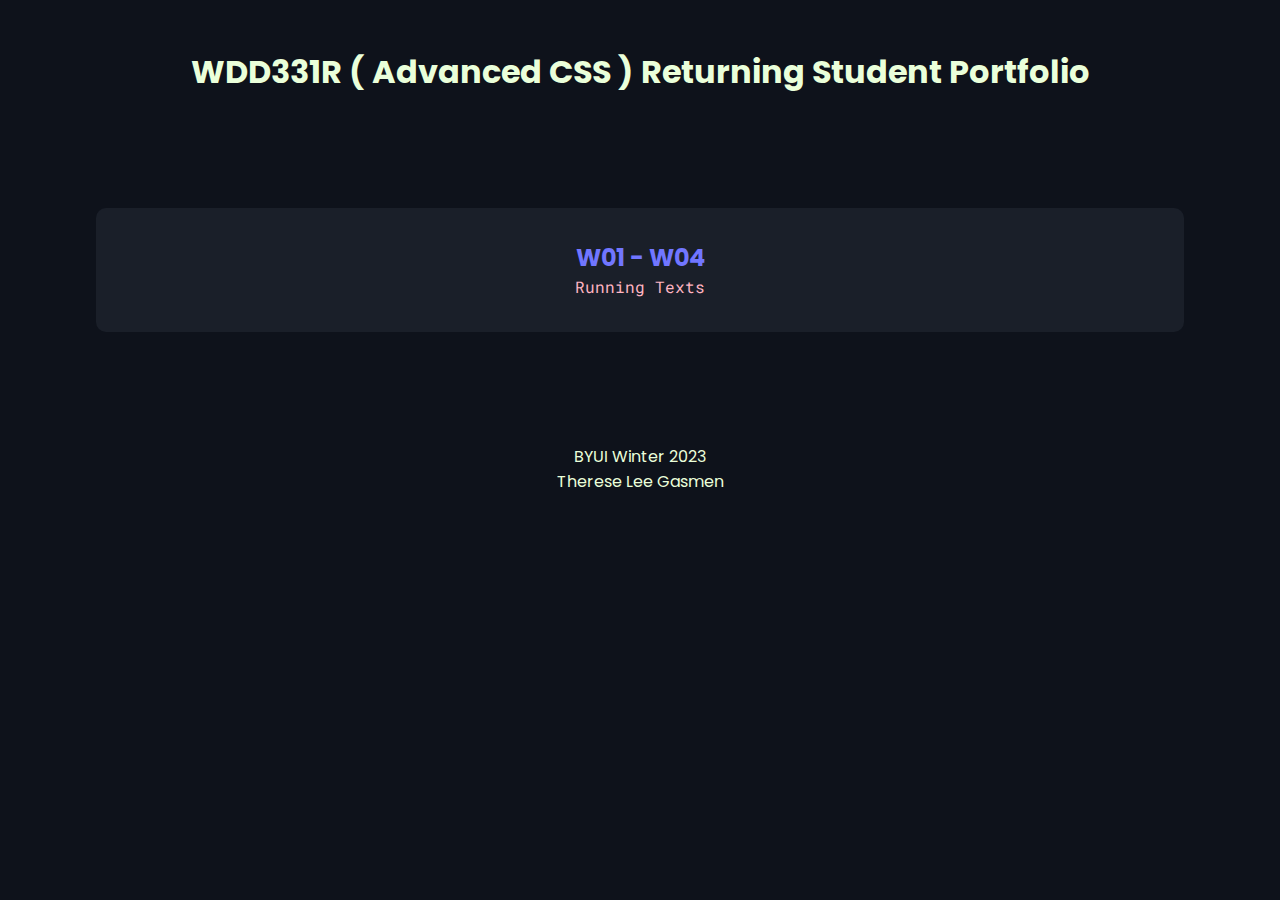
==== index.html @ 09eb2518 "main page created and styled" ====
<!DOCTYPE html>
<html lang="en">
<head>
    <meta charset="UTF-8">
    <meta http-equiv="X-UA-Compatible" content="IE=edge">
    <meta name="viewport" content="width=device-width, initial-scale=1.0">
    <title>WDD331R Returning Student Portfolio</title>
    <link rel="stylesheet" href="styles.css">
</head>
<body>
    <header>
        <h1>WDD331R ( Advanced CSS ) Returning Student Portfolio</h1>
    </header>
    <main>
        <h2>W01 - W04</h2>
        <a href="/w01-4/w01.html">Running Texts</a>
    </main>
    <footer>
        <p>BYUI Winter 2023</p>
        <p>Therese Lee Gasmen</p>
    </footer>
</body>
</html>
---- styles.css ----
@import url('https://fonts.googleapis.com/css2?family=Poppins:wght@400;800&family=Roboto+Mono&display=swap');

:root {
    /* COLORS */
    --black: #0E121B;
    --darkpurple: #1a1f29;
    --blue: #7176ff;
    --pink: #FFB5C2;
    --yellow: #EAFFDA;
    /* FONTS */
    --main-font: 'Poppins', sans-serif;
    --link-font: 'Roboto Mono', monospace;
}

/* GLOBAL */
body {
    background-color: var(--black);
    color: var(--yellow);
    font-family: var(--main-font);
    text-align: center;
    margin: 1rem;
}
header, main, footer {
    padding: 2rem;
}
h1, h2, h3, h4, h5, h6, p {
    margin: 0;
}
a {
    text-decoration: none;
    color: var(--pink);
    font-family: var(--link-font);
    cursor: pointer;
}

/* MAIN */
main {
    background-color: var(--darkpurple);
    border-radius: 10px;
    margin: 5rem;
}
main h2 {
    color: var(--blue);
}
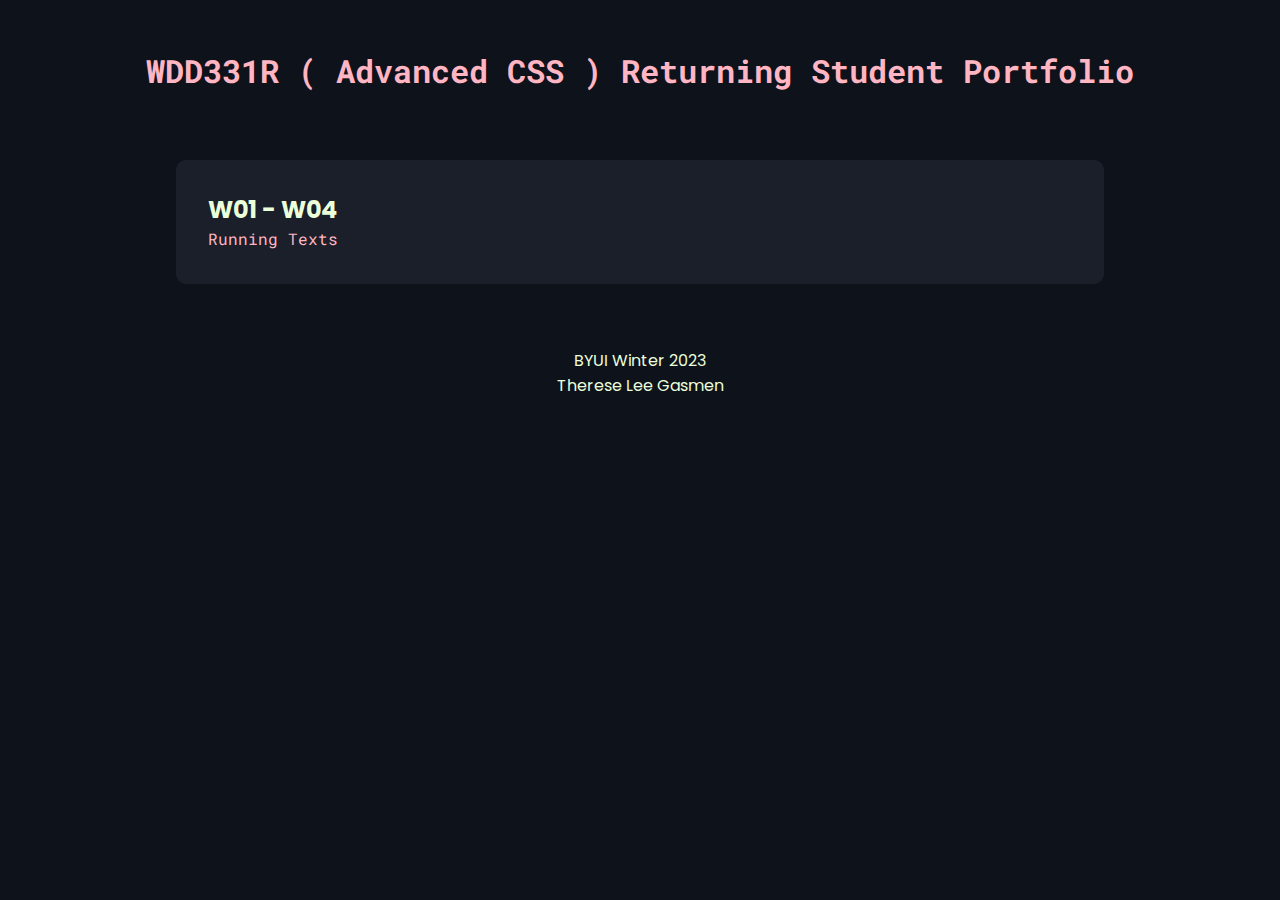
==== commit 5a07feb3: "added link to home on main header" ====
--- a/index.html
+++ b/index.html
@@ -9,7 +9,7 @@
 </head>
 <body>
     <header>
-        <h1>WDD331R ( Advanced CSS ) Returning Student Portfolio</h1>
+        <h1> <a href="../index.html">WDD331R ( Advanced CSS ) Returning Student Portfolio</a></h1>
     </header>
     <main>
         <h2>W01 - W04</h2>
--- a/styles.css
+++ b/styles.css
@@ -1,4 +1,4 @@
-@import url('https://fonts.googleapis.com/css2?family=Poppins:wght@400;800&family=Roboto+Mono&display=swap');
+@import url('https://fonts.googleapis.com/css2?family=Poppins:wght@400;800&family=Roboto+Mono:wght@400;700&display=swap');
 
 :root {
     /* COLORS */
@@ -38,8 +38,81 @@
     background-color: var(--darkpurple);
     border-radius: 10px;
     margin: 5rem;
+    text-align: justify;
 }
-main h2 {
-    color: var(--blue);
+main h3 {
+    text-align: center;
+    padding: 2rem 0;
+}
+main div {
+    padding-bottom: 1rem;
+}
+main div h4 {
+    background-color: var(--blue);
+    margin-bottom: 1rem;
+    border-radius: 3px;
+    padding: 1rem;
+    font-size: 1.8rem;
 }
 
+/* W01 - W04 */
+.explanation h4 {
+    margin: 1rem 0;
+}
+.explanation section p {
+    padding-bottom: 1rem;
+}
+#scroll-container {
+    border-radius: 15px;
+    overflow: hidden;
+    background-color: var(--pink);
+    padding: 2rem 0;
+  }
+  
+  #scroll-text {
+    font-size: 2rem;
+    text-transform: uppercase;
+    font-family: var(--link-font);
+    font-weight: 700;
+    color: var(--blue);
+    /* animation properties */
+    -moz-transform: translateX(100%);
+    -webkit-transform: translateX(100%);
+    transform: translateX(100%);
+    
+    -moz-animation: my-animation 15s linear infinite;
+    -webkit-animation: my-animation 15s linear infinite;
+    animation: my-animation 15s linear infinite;
+  }
+  
+  /* for Firefox */
+  @-moz-keyframes my-animation {
+    from { -moz-transform: translateX(100%); }
+    to { -moz-transform: translateX(-100%); }
+  }
+  
+  /* for Chrome */
+  @-webkit-keyframes my-animation {
+    from { -webkit-transform: translateX(100%); }
+    to { -webkit-transform: translateX(-100%); }
+  }
+  
+  @keyframes my-animation {
+    from {
+      -moz-transform: translateX(100%);
+      -webkit-transform: translateX(100%);
+      transform: translateX(100%);
+    }
+    to {
+      -moz-transform: translateX(-100%);
+      -webkit-transform: translateX(-100%);
+      transform: translateX(-100%);
+    }
+  }
+  
+/* Large Views */
+@media only screen and (min-width: 801px) {
+    main {
+        margin: 2rem 10rem;
+    }
+}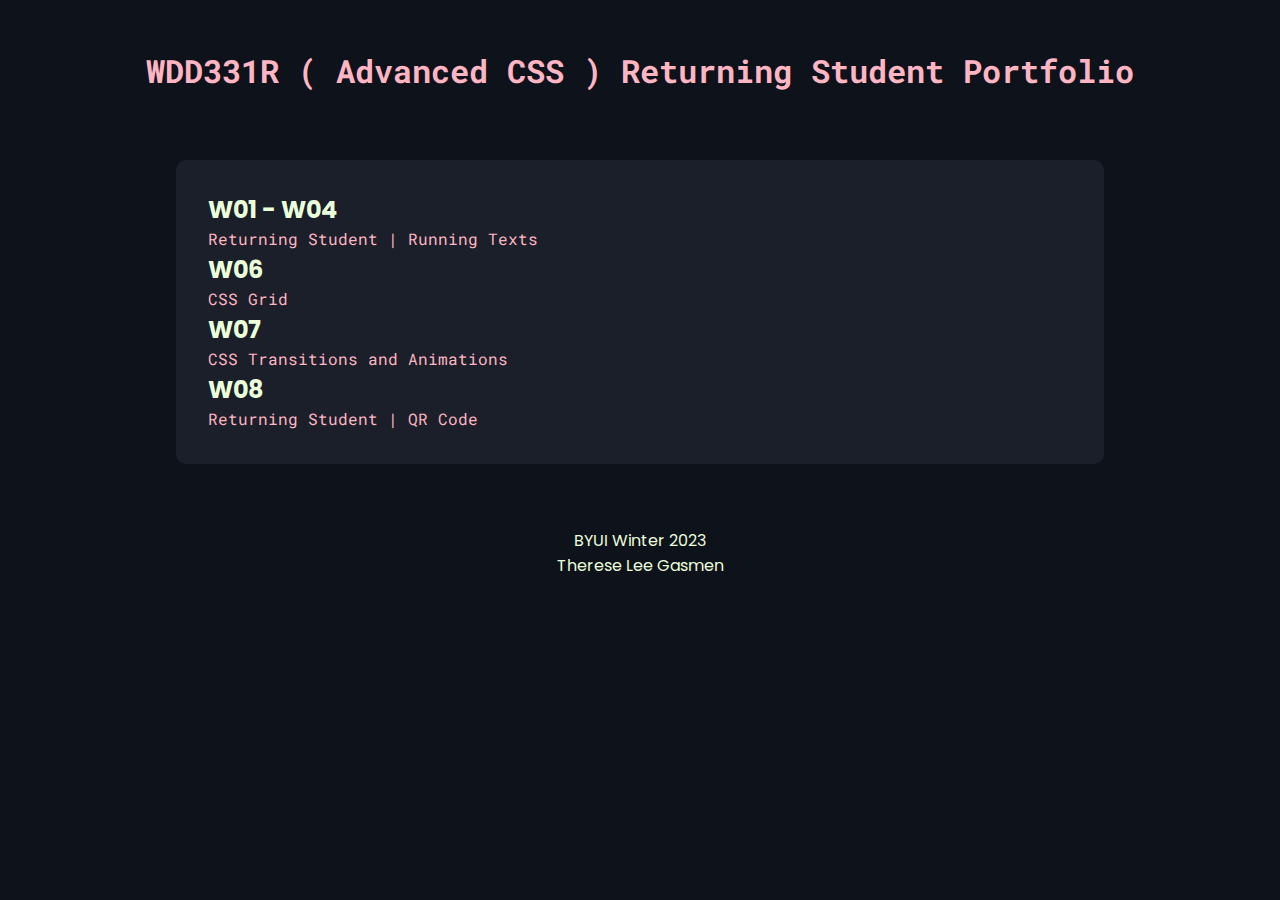
==== commit 3ac9bf2f: "mobile view of qr code done" ====
--- a/index.html
+++ b/index.html
@@ -13,7 +13,13 @@
     </header>
     <main>
         <h2>W01 - W04</h2>
-        <a href="/w01-4/w01.html">Running Texts</a>
+        <a href="/w01-4/w01.html">Returning Student | Running Texts</a>
+        <h2>W06</h2>
+        <a href="/w06/w06.html">CSS Grid</a>
+        <h2>W07</h2>
+        <a href="/w07/w07.html">CSS Transitions and Animations</a>
+        <h2>W08</h2>
+        <a href="/w08/qrcode.html">Returning Student | QR Code</a>
     </main>
     <footer>
         <p>BYUI Winter 2023</p>
--- a/styles.css
+++ b/styles.css
@@ -115,4 +115,9 @@
     main {
         margin: 2rem 10rem;
     }
+}
+
+/* W07 */
+.w07 a {
+  text-align: center;
 }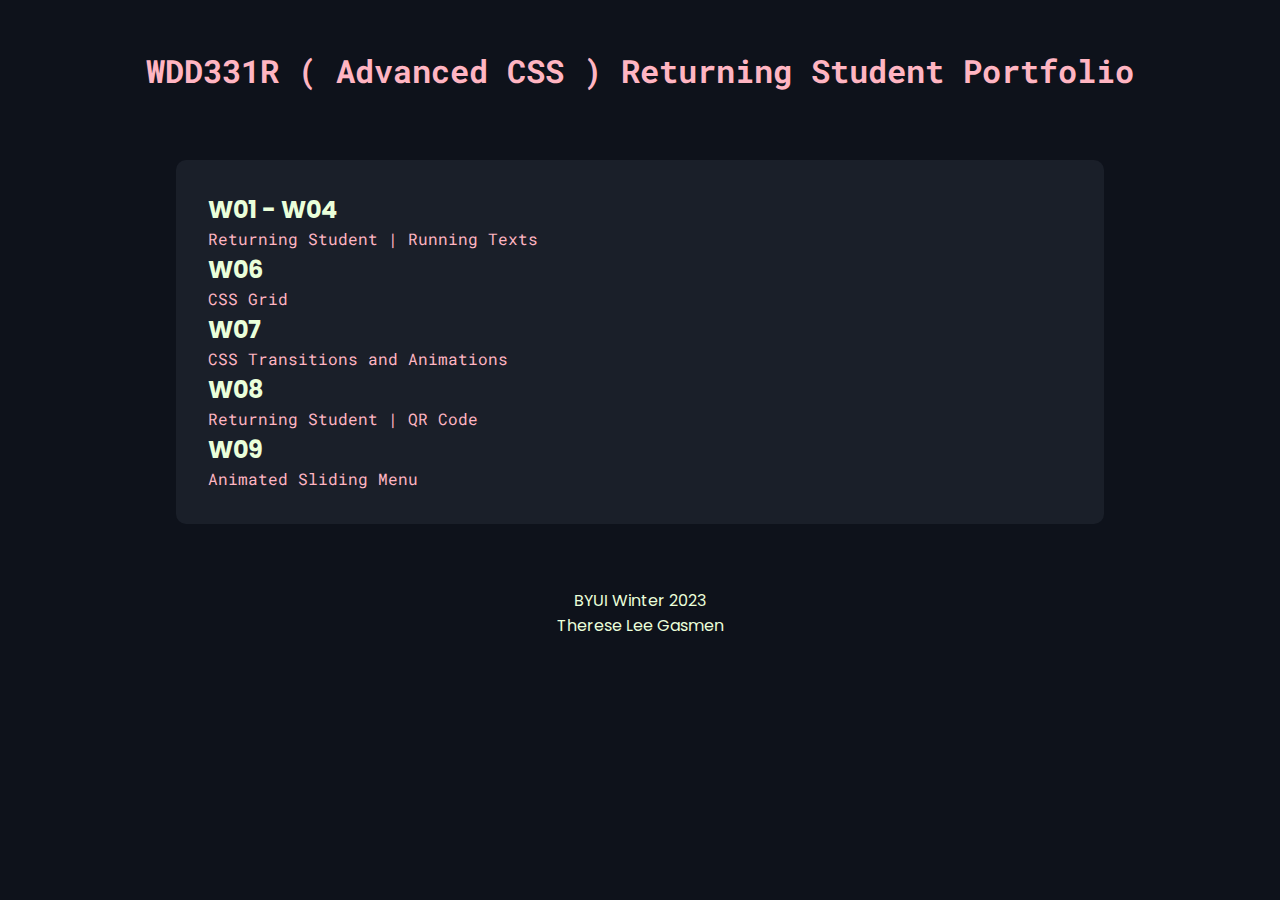
==== commit e195ff24: "finished w09 activity" ====
--- a/index.html
+++ b/index.html
@@ -20,6 +20,8 @@
         <a href="/w07/w07.html">CSS Transitions and Animations</a>
         <h2>W08</h2>
         <a href="/w08/qrcode.html">Returning Student | QR Code</a>
+        <h2>W09</h2>
+        <a href="/w09/w09.html">Animated Sliding Menu</a>
     </main>
     <footer>
         <p>BYUI Winter 2023</p>
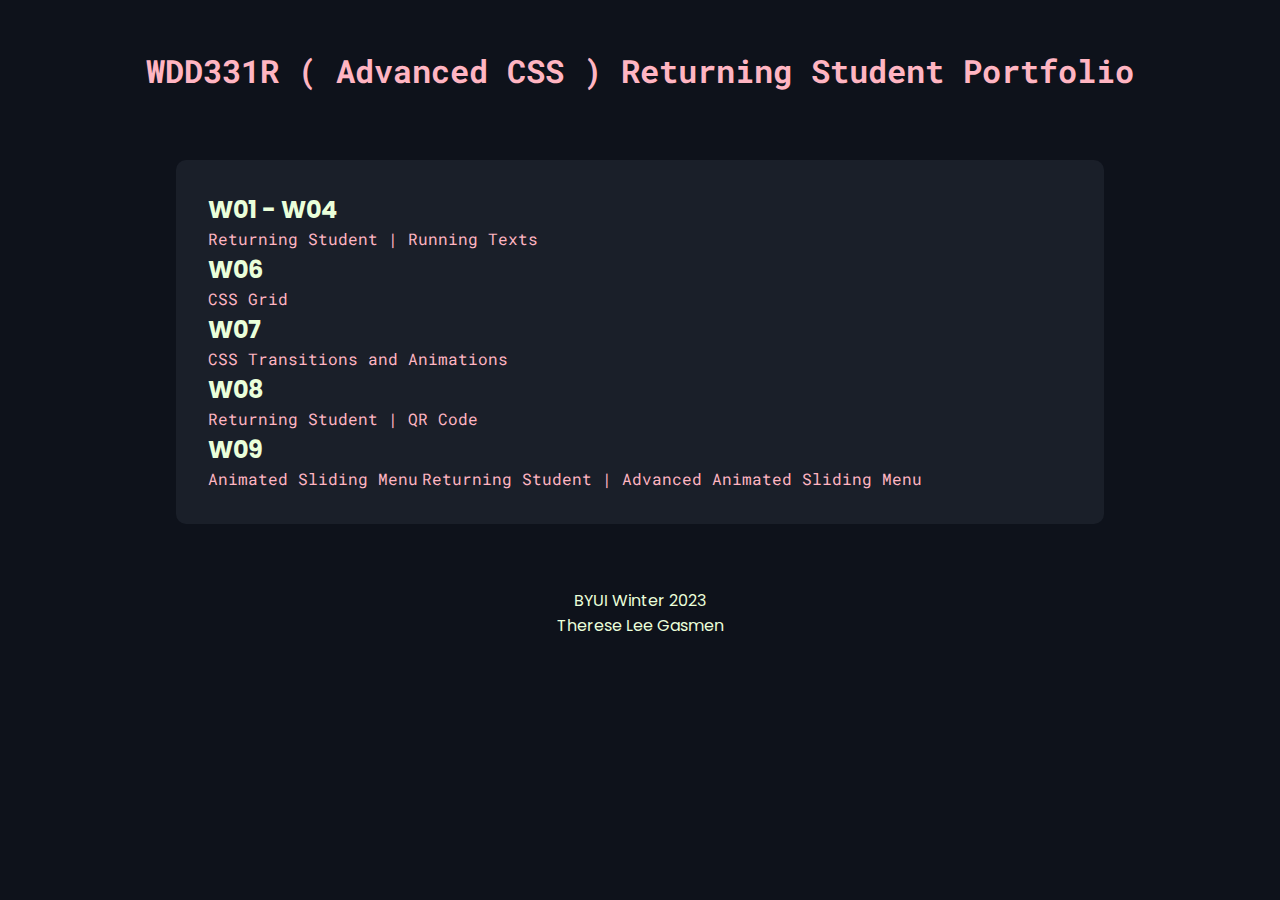
==== commit 1572a77b: "finished w09 returning student activity" ====
--- a/index.html
+++ b/index.html
@@ -22,6 +22,7 @@
         <a href="/w08/qrcode.html">Returning Student | QR Code</a>
         <h2>W09</h2>
         <a href="/w09/w09.html">Animated Sliding Menu</a>
+        <a href="/w09/rs.html">Returning Student | Advanced Animated Sliding Menu</a>
     </main>
     <footer>
         <p>BYUI Winter 2023</p>
